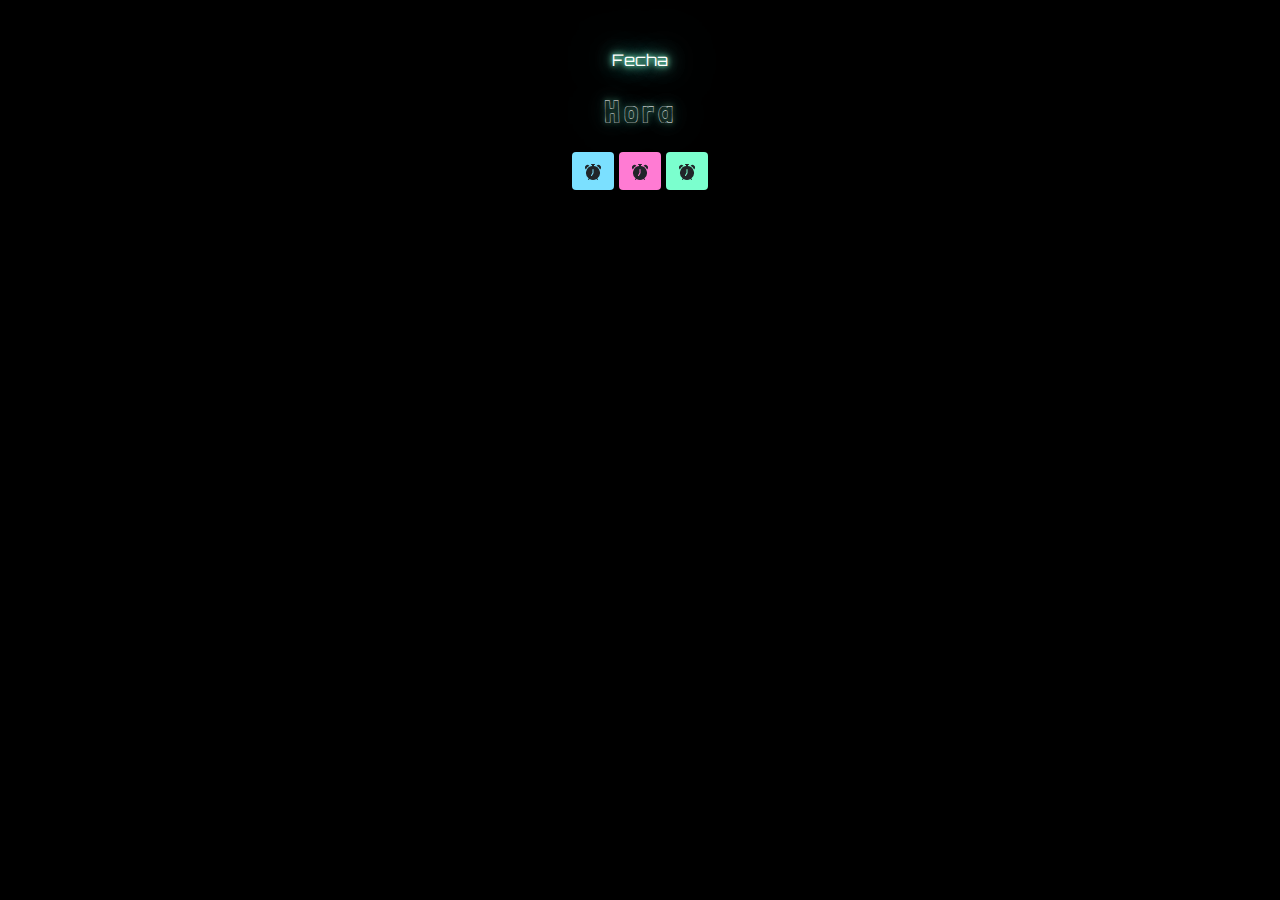
==== index.html @ bad83811 "practica BOM reloj" ====
<!DOCTYPE html>
<html lang="en">
  <head>
    <meta charset="UTF-8" />
    <meta http-equiv="X-UA-Compatible" content="IE=edge" />
    <meta name="viewport" content="width=device-width, initial-scale=1.0" />
    <link rel="stylesheet" href="/css/bootstrap.min.css">
    <link rel="stylesheet" href="/css/style.css" />
    <title>Practica BOM</title>
  </head>
  <body>
    <main>
      <section class="container my-5 text-center">
        <p id="fecha" class="fecha relojVerde">Fecha</p>
        <p id="hora" class="hora relojVerde">Hora</p>
        <article>
          <button class="btn btn-celeste" onclick="cambiarColor('celeste')"> <svg
            xmlns="http://www.w3.org/2000/svg"
            width="16"
            height="16"
            fill="currentColor"
            class="bi bi-alarm-fill text-dark"
            viewBox="0 0 16 16"
          >
            <path
              d="M6 .5a.5.5 0 0 1 .5-.5h3a.5.5 0 0 1 0 1H9v1.07a7.001 7.001 0 0 1 3.274 12.474l.601.602a.5.5 0 0 1-.707.708l-.746-.746A6.97 6.97 0 0 1 8 16a6.97 6.97 0 0 1-3.422-.892l-.746.746a.5.5 0 0 1-.707-.708l.602-.602A7.001 7.001 0 0 1 7 2.07V1h-.5A.5.5 0 0 1 6 .5zm2.5 5a.5.5 0 0 0-1 0v3.362l-1.429 2.38a.5.5 0 1 0 .858.515l1.5-2.5A.5.5 0 0 0 8.5 9V5.5zM.86 5.387A2.5 2.5 0 1 1 4.387 1.86 8.035 8.035 0 0 0 .86 5.387zM11.613 1.86a2.5 2.5 0 1 1 3.527 3.527 8.035 8.035 0 0 0-3.527-3.527z"
            />
          </svg></button>
          <button class="btn btn-rosa" onclick="cambiarColor('rosa')"> <svg
            xmlns="http://www.w3.org/2000/svg"
            width="16"
            height="16"
            fill="currentColor"
            class="bi bi-alarm-fill text-dark"
            viewBox="0 0 16 16"
          >
            <path
              d="M6 .5a.5.5 0 0 1 .5-.5h3a.5.5 0 0 1 0 1H9v1.07a7.001 7.001 0 0 1 3.274 12.474l.601.602a.5.5 0 0 1-.707.708l-.746-.746A6.97 6.97 0 0 1 8 16a6.97 6.97 0 0 1-3.422-.892l-.746.746a.5.5 0 0 1-.707-.708l.602-.602A7.001 7.001 0 0 1 7 2.07V1h-.5A.5.5 0 0 1 6 .5zm2.5 5a.5.5 0 0 0-1 0v3.362l-1.429 2.38a.5.5 0 1 0 .858.515l1.5-2.5A.5.5 0 0 0 8.5 9V5.5zM.86 5.387A2.5 2.5 0 1 1 4.387 1.86 8.035 8.035 0 0 0 .86 5.387zM11.613 1.86a2.5 2.5 0 1 1 3.527 3.527 8.035 8.035 0 0 0-3.527-3.527z"
            />
          </svg></button>
          <button class="btn btn-verde" onclick="cambiarColor('verde')">
            <svg
              xmlns="http://www.w3.org/2000/svg"
              width="16"
              height="16"
              fill="currentColor"
              class="bi bi-alarm-fill text-dark"
              viewBox="0 0 16 16"
            >
              <path
                d="M6 .5a.5.5 0 0 1 .5-.5h3a.5.5 0 0 1 0 1H9v1.07a7.001 7.001 0 0 1 3.274 12.474l.601.602a.5.5 0 0 1-.707.708l-.746-.746A6.97 6.97 0 0 1 8 16a6.97 6.97 0 0 1-3.422-.892l-.746.746a.5.5 0 0 1-.707-.708l.602-.602A7.001 7.001 0 0 1 7 2.07V1h-.5A.5.5 0 0 1 6 .5zm2.5 5a.5.5 0 0 0-1 0v3.362l-1.429 2.38a.5.5 0 1 0 .858.515l1.5-2.5A.5.5 0 0 0 8.5 9V5.5zM.86 5.387A2.5 2.5 0 1 1 4.387 1.86 8.035 8.035 0 0 0 .86 5.387zM11.613 1.86a2.5 2.5 0 1 1 3.527 3.527 8.035 8.035 0 0 0-3.527-3.527z"
              />
            </svg>
          </button>
        </article>
      </section>
    </main>
    <script src="/js/reloj.js"></script>
    <script src="/js/bootstrap.min.js"></script>
  </body>
</html>
---- css/style.css ----
@import url(https://fonts.googleapis.com/css2?family=Londrina+Outline&display=swap);
 @import url(https://fonts.googleapis.com/css2?family=Orbitron:wght@100;200;300;400;500;600;800;900&display=swap);


body{
    background: #000;
}

 .fecha{
    font-family: 'Orbitron', sans-serif;
    color: white;
}


.hora {
  font-family: 'Londrina Outline', display;
  color: white;
  letter-spacing: 4px;
  font-size: 2em;
}


/* efecto neon */

.relojVerde{
    text-shadow: 0 0 5px #7bffce,
    0 0 10px #7bffce,
    0 0 20px #7bffce,
    0 0 40px #7bffce,
    0 0 80px #7bffce,
    0 0 90px #7bffce,
    0 0 100px #7bffce;
}
.relojCeleste{
    text-shadow: 0 0 5px #7be0ff,
    0 0 10px #7be0ff,
    0 0 20px #7be0ff,
    0 0 40px #7be0ff,
    0 0 80px #7be0ff,
    0 0 90px #7be0ff,
    0 0 100px #7be0ff;
}
.relojRosa{
    text-shadow: 0 0 5px #ff7bd3,
    0 0 10px #ff7bd3,
    0 0 20px #ff7bd3,
    0 0 40px #ff7bd3,
    0 0 80px #ff7bd3,
    0 0 90px #ff7bd3,
    0 0 100px #ff7bd3;
}

.btn-verde{
    background: #7bffce;
}

.btn-celeste{
    background: #7be0ff;
}

.btn-rosa{
    background: #ff7bd3;
}
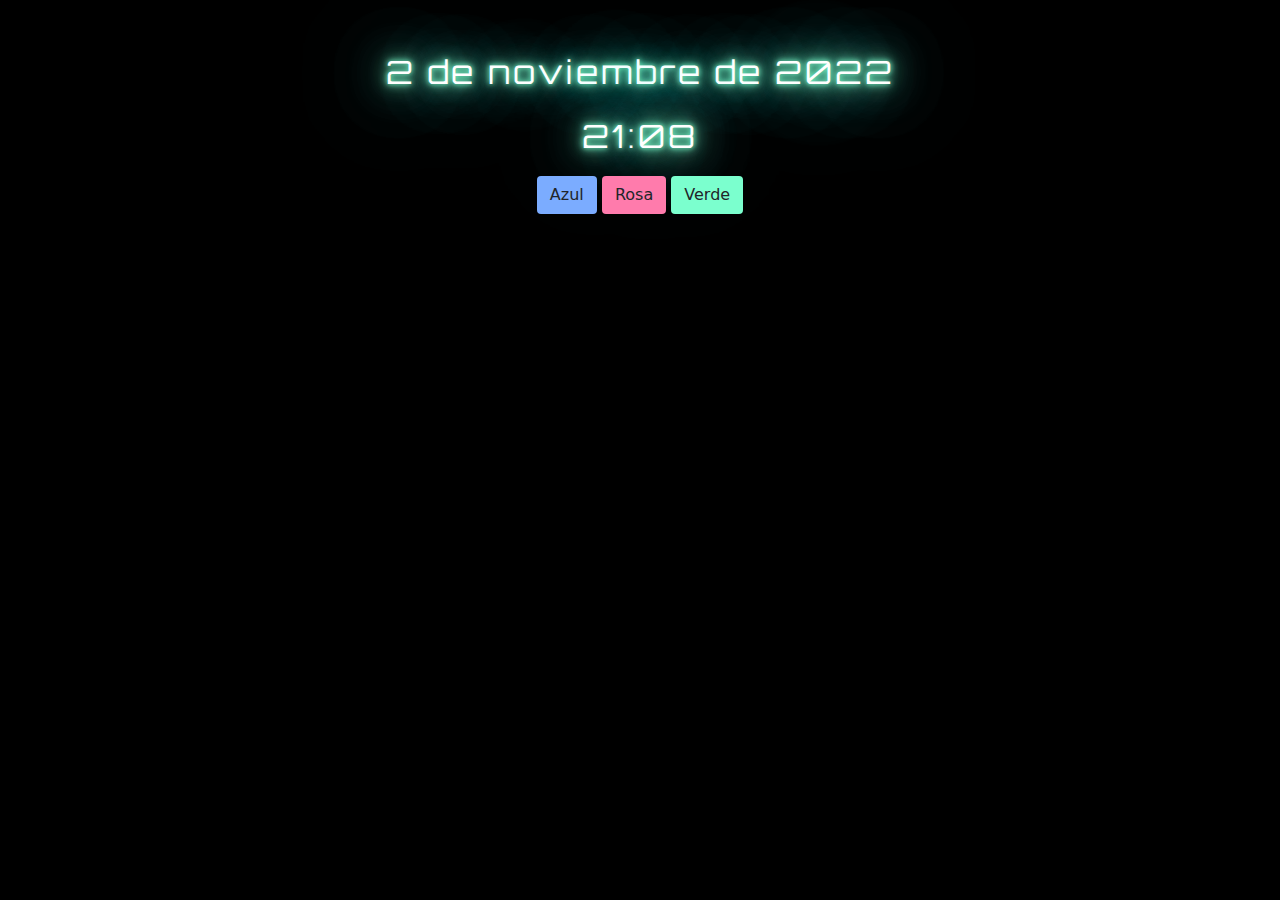
==== commit 9ae6409a: "prácticaBOM" ====
--- a/index.html
+++ b/index.html
@@ -1,61 +1,30 @@
 <!DOCTYPE html>
-<html lang="en">
+<html lang="es">
   <head>
     <meta charset="UTF-8" />
     <meta http-equiv="X-UA-Compatible" content="IE=edge" />
     <meta name="viewport" content="width=device-width, initial-scale=1.0" />
-    <link rel="stylesheet" href="/css/bootstrap.min.css">
-    <link rel="stylesheet" href="/css/style.css" />
-    <title>Practica BOM</title>
+    <link rel="stylesheet" href="css/bootstrap.min.css" />
+    <link rel="stylesheet" href="css/style.css" />
+    <meta name="description" content="reloj" />
+    <meta name="keywords" content="reloj, watch" />
+    <meta name="author" content="Abel Córdoba González" />
+    <title>CV_Cordoba_Gonzalez_Abel</title>
+    <title>Practica de BOM</title>
   </head>
   <body>
-    <main>
-      <section class="container my-5 text-center">
-        <p id="fecha" class="fecha relojVerde">Fecha</p>
-        <p id="hora" class="hora relojVerde">Hora</p>
-        <article>
-          <button class="btn btn-celeste" onclick="cambiarColor('celeste')"> <svg
-            xmlns="http://www.w3.org/2000/svg"
-            width="16"
-            height="16"
-            fill="currentColor"
-            class="bi bi-alarm-fill text-dark"
-            viewBox="0 0 16 16"
-          >
-            <path
-              d="M6 .5a.5.5 0 0 1 .5-.5h3a.5.5 0 0 1 0 1H9v1.07a7.001 7.001 0 0 1 3.274 12.474l.601.602a.5.5 0 0 1-.707.708l-.746-.746A6.97 6.97 0 0 1 8 16a6.97 6.97 0 0 1-3.422-.892l-.746.746a.5.5 0 0 1-.707-.708l.602-.602A7.001 7.001 0 0 1 7 2.07V1h-.5A.5.5 0 0 1 6 .5zm2.5 5a.5.5 0 0 0-1 0v3.362l-1.429 2.38a.5.5 0 1 0 .858.515l1.5-2.5A.5.5 0 0 0 8.5 9V5.5zM.86 5.387A2.5 2.5 0 1 1 4.387 1.86 8.035 8.035 0 0 0 .86 5.387zM11.613 1.86a2.5 2.5 0 1 1 3.527 3.527 8.035 8.035 0 0 0-3.527-3.527z"
-            />
-          </svg></button>
-          <button class="btn btn-rosa" onclick="cambiarColor('rosa')"> <svg
-            xmlns="http://www.w3.org/2000/svg"
-            width="16"
-            height="16"
-            fill="currentColor"
-            class="bi bi-alarm-fill text-dark"
-            viewBox="0 0 16 16"
-          >
-            <path
-              d="M6 .5a.5.5 0 0 1 .5-.5h3a.5.5 0 0 1 0 1H9v1.07a7.001 7.001 0 0 1 3.274 12.474l.601.602a.5.5 0 0 1-.707.708l-.746-.746A6.97 6.97 0 0 1 8 16a6.97 6.97 0 0 1-3.422-.892l-.746.746a.5.5 0 0 1-.707-.708l.602-.602A7.001 7.001 0 0 1 7 2.07V1h-.5A.5.5 0 0 1 6 .5zm2.5 5a.5.5 0 0 0-1 0v3.362l-1.429 2.38a.5.5 0 1 0 .858.515l1.5-2.5A.5.5 0 0 0 8.5 9V5.5zM.86 5.387A2.5 2.5 0 1 1 4.387 1.86 8.035 8.035 0 0 0 .86 5.387zM11.613 1.86a2.5 2.5 0 1 1 3.527 3.527 8.035 8.035 0 0 0-3.527-3.527z"
-            />
-          </svg></button>
-          <button class="btn btn-verde" onclick="cambiarColor('verde')">
-            <svg
-              xmlns="http://www.w3.org/2000/svg"
-              width="16"
-              height="16"
-              fill="currentColor"
-              class="bi bi-alarm-fill text-dark"
-              viewBox="0 0 16 16"
-            >
-              <path
-                d="M6 .5a.5.5 0 0 1 .5-.5h3a.5.5 0 0 1 0 1H9v1.07a7.001 7.001 0 0 1 3.274 12.474l.601.602a.5.5 0 0 1-.707.708l-.746-.746A6.97 6.97 0 0 1 8 16a6.97 6.97 0 0 1-3.422-.892l-.746.746a.5.5 0 0 1-.707-.708l.602-.602A7.001 7.001 0 0 1 7 2.07V1h-.5A.5.5 0 0 1 6 .5zm2.5 5a.5.5 0 0 0-1 0v3.362l-1.429 2.38a.5.5 0 1 0 .858.515l1.5-2.5A.5.5 0 0 0 8.5 9V5.5zM.86 5.387A2.5 2.5 0 1 1 4.387 1.86 8.035 8.035 0 0 0 .86 5.387zM11.613 1.86a2.5 2.5 0 1 1 3.527 3.527 8.035 8.035 0 0 0-3.527-3.527z"
-              />
-            </svg>
-          </button>
-        </article>
+    <main class="container text-center my-5">
+      <section class="titulo verde">
+        <p id="fecha">2 de noviembre de 2022</p>
+        <p id="hora">21:08</p>
+      </section>
+      <section>
+        <button class="btn btn-azul">Azul</button>
+        <button class="btn btn-rosa">Rosa</button>
+        <button class="btn btn-verde">Verde</button>
       </section>
     </main>
-    <script src="/js/reloj.js"></script>
-    <script src="/js/bootstrap.min.js"></script>
+    <script src="js/bootstrap.min.js"></script>
+    <script src="js/reloj.js"></script>
   </body>
 </html>
--- a/css/style.css
+++ b/css/style.css
@@ -1,28 +1,27 @@
- @import url(https://fonts.googleapis.com/css2?family=Londrina+Outline&display=swap);
- @import url(https://fonts.googleapis.com/css2?family=Orbitron:wght@100;200;300;400;500;600;800;900&display=swap);
-
+@import url('https://fonts.googleapis.com/css2?family=Orbitron:wght@700&display=swap');
 
 body{
     background: #000;
 }
 
- .fecha{
+.titulo{
     font-family: 'Orbitron', sans-serif;
+    font-size: 2em;
+    letter-spacing: 3px;
     color: white;
 }
 
-
-.hora {
-  font-family: 'Londrina Outline', display;
-  color: white;
-  letter-spacing: 4px;
-  font-size: 2em;
+/* Efecto de neon */
+.azul{
+    text-shadow: 0 0 5px #7bacff,
+    0 0 10px #7bacff,
+    0 0 20px #7bacff,
+    0 0 40px #7bacff,
+    0 0 80px #7bacff,
+    0 0 90px #7bacff,
+    0 0 100px #7bacff;
 }
-
-
-/* efecto neon */
-
-.relojVerde{
+.verde{
     text-shadow: 0 0 5px #7bffce,
     0 0 10px #7bffce,
     0 0 20px #7bffce,
@@ -31,35 +30,23 @@
     0 0 90px #7bffce,
     0 0 100px #7bffce;
 }
-.relojCeleste{
-    text-shadow: 0 0 5px #7be0ff,
-    0 0 10px #7be0ff,
-    0 0 20px #7be0ff,
-    0 0 40px #7be0ff,
-    0 0 80px #7be0ff,
-    0 0 90px #7be0ff,
-    0 0 100px #7be0ff;
-}
-.relojRosa{
-    text-shadow: 0 0 5px #ff7bd3,
-    0 0 10px #ff7bd3,
-    0 0 20px #ff7bd3,
-    0 0 40px #ff7bd3,
-    0 0 80px #ff7bd3,
-    0 0 90px #ff7bd3,
-    0 0 100px #ff7bd3;
+.rosa{
+    text-shadow: 0 0 5px #ff7bac,
+    0 0 10px #ff7bac,
+    0 0 20px #ff7bac,
+    0 0 40px #ff7bac,
+    0 0 80px #ff7bac,
+    0 0 90px #ff7bac,
+    0 0 100px #ff7bac;
 }
 
+/* cambiar el fondo de los botones */
+.btn-azul{
+    background: #7bacff;
+}
+.btn-rosa{
+    background: #ff7bac;
+}
 .btn-verde{
     background: #7bffce;
-}
-
-.btn-celeste{
-    background: #7be0ff;
-}
-
-.btn-rosa{
-    background: #ff7bd3;
-}
-
-
+}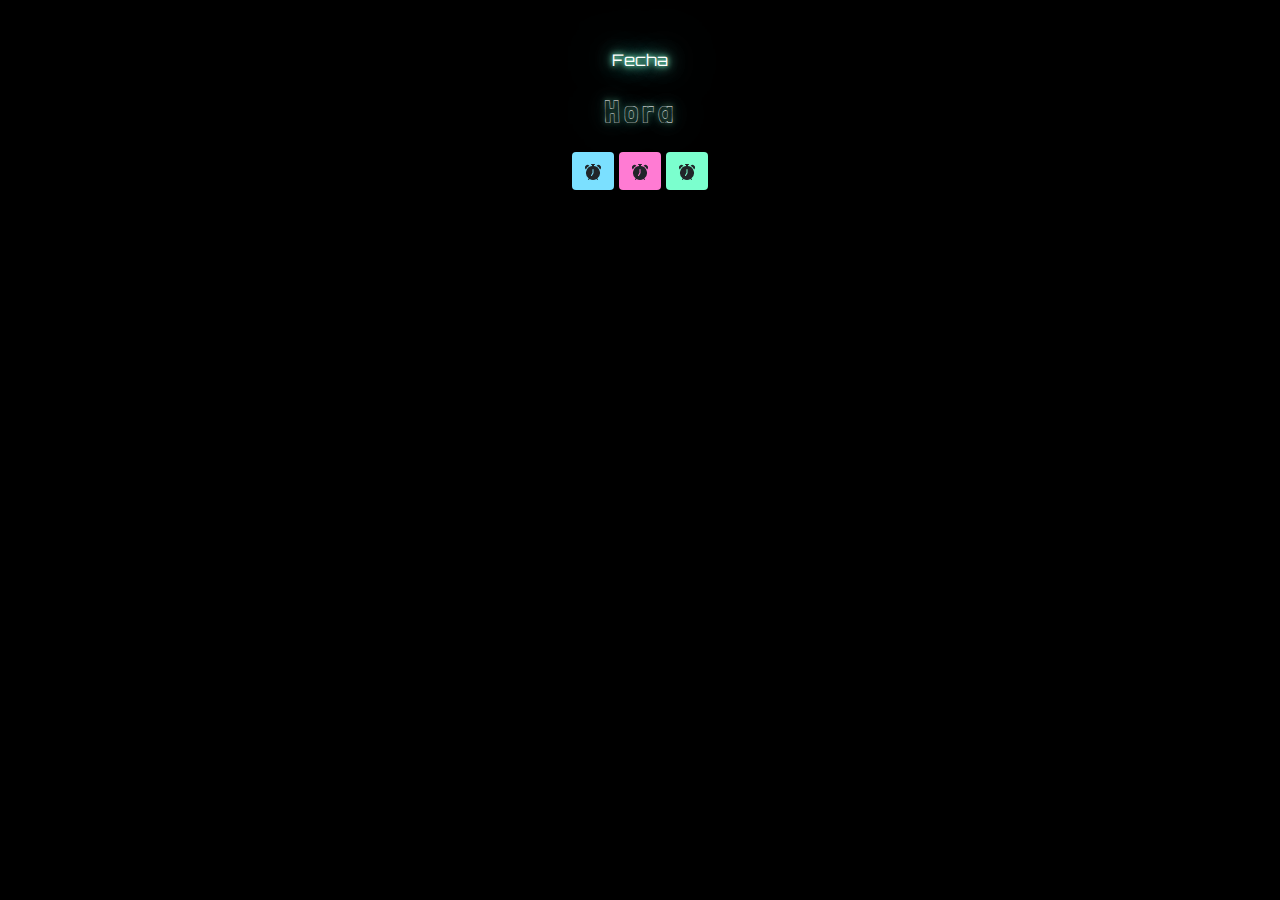
==== commit 69f4e803: "revertPush" ====
--- a/index.html
+++ b/index.html
@@ -1,30 +1,68 @@
 <!DOCTYPE html>
-<html lang="es">
+<html lang="en">
   <head>
     <meta charset="UTF-8" />
     <meta http-equiv="X-UA-Compatible" content="IE=edge" />
     <meta name="viewport" content="width=device-width, initial-scale=1.0" />
-    <link rel="stylesheet" href="css/bootstrap.min.css" />
-    <link rel="stylesheet" href="css/style.css" />
-    <meta name="description" content="reloj" />
-    <meta name="keywords" content="reloj, watch" />
-    <meta name="author" content="Abel Córdoba González" />
-    <title>CV_Cordoba_Gonzalez_Abel</title>
-    <title>Practica de BOM</title>
+    <meta
+    name="description"
+    content="reloj"
+  />
+  <meta name="keywords" content="reloj, watch" />
+  <meta name="author" content="Abel Córdoba González" />
+  <title>CV_Cordoba_Gonzalez_Abel</title>
+    <link rel="stylesheet" href="/css/bootstrap.min.css">
+    <link rel="stylesheet" href="/css/style.css" />
+    <title>Practica BOM</title>
   </head>
   <body>
-    <main class="container text-center my-5">
-      <section class="titulo verde">
-        <p id="fecha">2 de noviembre de 2022</p>
-        <p id="hora">21:08</p>
-      </section>
-      <section>
-        <button class="btn btn-azul">Azul</button>
-        <button class="btn btn-rosa">Rosa</button>
-        <button class="btn btn-verde">Verde</button>
+    <main>
+      <section class="container my-5 text-center">
+        <p id="fecha" class="fecha relojVerde">Fecha</p>
+        <p id="hora" class="hora relojVerde">Hora</p>
+        <article>
+          <button class="btn btn-celeste" onclick="cambiarColor('celeste')"> <svg
+            xmlns="http://www.w3.org/2000/svg"
+            width="16"
+            height="16"
+            fill="currentColor"
+            class="bi bi-alarm-fill text-dark"
+            viewBox="0 0 16 16"
+          >
+            <path
+              d="M6 .5a.5.5 0 0 1 .5-.5h3a.5.5 0 0 1 0 1H9v1.07a7.001 7.001 0 0 1 3.274 12.474l.601.602a.5.5 0 0 1-.707.708l-.746-.746A6.97 6.97 0 0 1 8 16a6.97 6.97 0 0 1-3.422-.892l-.746.746a.5.5 0 0 1-.707-.708l.602-.602A7.001 7.001 0 0 1 7 2.07V1h-.5A.5.5 0 0 1 6 .5zm2.5 5a.5.5 0 0 0-1 0v3.362l-1.429 2.38a.5.5 0 1 0 .858.515l1.5-2.5A.5.5 0 0 0 8.5 9V5.5zM.86 5.387A2.5 2.5 0 1 1 4.387 1.86 8.035 8.035 0 0 0 .86 5.387zM11.613 1.86a2.5 2.5 0 1 1 3.527 3.527 8.035 8.035 0 0 0-3.527-3.527z"
+            />
+          </svg></button>
+          <button class="btn btn-rosa" onclick="cambiarColor('rosa')"> <svg
+            xmlns="http://www.w3.org/2000/svg"
+            width="16"
+            height="16"
+            fill="currentColor"
+            class="bi bi-alarm-fill text-dark"
+            viewBox="0 0 16 16"
+          >
+            <path
+              d="M6 .5a.5.5 0 0 1 .5-.5h3a.5.5 0 0 1 0 1H9v1.07a7.001 7.001 0 0 1 3.274 12.474l.601.602a.5.5 0 0 1-.707.708l-.746-.746A6.97 6.97 0 0 1 8 16a6.97 6.97 0 0 1-3.422-.892l-.746.746a.5.5 0 0 1-.707-.708l.602-.602A7.001 7.001 0 0 1 7 2.07V1h-.5A.5.5 0 0 1 6 .5zm2.5 5a.5.5 0 0 0-1 0v3.362l-1.429 2.38a.5.5 0 1 0 .858.515l1.5-2.5A.5.5 0 0 0 8.5 9V5.5zM.86 5.387A2.5 2.5 0 1 1 4.387 1.86 8.035 8.035 0 0 0 .86 5.387zM11.613 1.86a2.5 2.5 0 1 1 3.527 3.527 8.035 8.035 0 0 0-3.527-3.527z"
+            />
+          </svg></button>
+          <button class="btn btn-verde" onclick="cambiarColor('verde')">
+            <svg
+              xmlns="http://www.w3.org/2000/svg"
+              width="16"
+              height="16"
+              fill="currentColor"
+              class="bi bi-alarm-fill text-dark"
+              viewBox="0 0 16 16"
+            >
+              <path
+                d="M6 .5a.5.5 0 0 1 .5-.5h3a.5.5 0 0 1 0 1H9v1.07a7.001 7.001 0 0 1 3.274 12.474l.601.602a.5.5 0 0 1-.707.708l-.746-.746A6.97 6.97 0 0 1 8 16a6.97 6.97 0 0 1-3.422-.892l-.746.746a.5.5 0 0 1-.707-.708l.602-.602A7.001 7.001 0 0 1 7 2.07V1h-.5A.5.5 0 0 1 6 .5zm2.5 5a.5.5 0 0 0-1 0v3.362l-1.429 2.38a.5.5 0 1 0 .858.515l1.5-2.5A.5.5 0 0 0 8.5 9V5.5zM.86 5.387A2.5 2.5 0 1 1 4.387 1.86 8.035 8.035 0 0 0 .86 5.387zM11.613 1.86a2.5 2.5 0 1 1 3.527 3.527 8.035 8.035 0 0 0-3.527-3.527z"
+              />
+            </svg>
+          </button>
+        </article>
       </section>
     </main>
-    <script src="js/bootstrap.min.js"></script>
-    <script src="js/reloj.js"></script>
+    <script src="/js/reloj.js"></script> 
+    <script src="/js/bootstrap.min.js"></script>
   </body>
 </html>
--- a/css/style.css
+++ b/css/style.css
@@ -1,27 +1,28 @@
-@import url('https://fonts.googleapis.com/css2?family=Orbitron:wght@700&display=swap');
+ @import url(https://fonts.googleapis.com/css2?family=Londrina+Outline&display=swap);
+ @import url(https://fonts.googleapis.com/css2?family=Orbitron:wght@100;200;300;400;500;600;800;900&display=swap);
+
 
 body{
     background: #000;
 }
 
-.titulo{
+ .fecha{
     font-family: 'Orbitron', sans-serif;
-    font-size: 2em;
-    letter-spacing: 3px;
     color: white;
 }
 
-/* Efecto de neon */
-.azul{
-    text-shadow: 0 0 5px #7bacff,
-    0 0 10px #7bacff,
-    0 0 20px #7bacff,
-    0 0 40px #7bacff,
-    0 0 80px #7bacff,
-    0 0 90px #7bacff,
-    0 0 100px #7bacff;
+
+.hora {
+  font-family: 'Londrina Outline', display;
+  color: white;
+  letter-spacing: 4px;
+  font-size: 2em;
 }
-.verde{
+
+
+/* efecto neon */
+
+.relojVerde{
     text-shadow: 0 0 5px #7bffce,
     0 0 10px #7bffce,
     0 0 20px #7bffce,
@@ -30,23 +31,35 @@
     0 0 90px #7bffce,
     0 0 100px #7bffce;
 }
-.rosa{
-    text-shadow: 0 0 5px #ff7bac,
-    0 0 10px #ff7bac,
-    0 0 20px #ff7bac,
-    0 0 40px #ff7bac,
-    0 0 80px #ff7bac,
-    0 0 90px #ff7bac,
-    0 0 100px #ff7bac;
+.relojCeleste{
+    text-shadow: 0 0 5px #7be0ff,
+    0 0 10px #7be0ff,
+    0 0 20px #7be0ff,
+    0 0 40px #7be0ff,
+    0 0 80px #7be0ff,
+    0 0 90px #7be0ff,
+    0 0 100px #7be0ff;
+}
+.relojRosa{
+    text-shadow: 0 0 5px #ff7bd3,
+    0 0 10px #ff7bd3,
+    0 0 20px #ff7bd3,
+    0 0 40px #ff7bd3,
+    0 0 80px #ff7bd3,
+    0 0 90px #ff7bd3,
+    0 0 100px #ff7bd3;
 }
 
-/* cambiar el fondo de los botones */
-.btn-azul{
-    background: #7bacff;
-}
-.btn-rosa{
-    background: #ff7bac;
-}
 .btn-verde{
     background: #7bffce;
-}+}
+
+.btn-celeste{
+    background: #7be0ff;
+}
+
+.btn-rosa{
+    background: #ff7bd3;
+}
+
+
